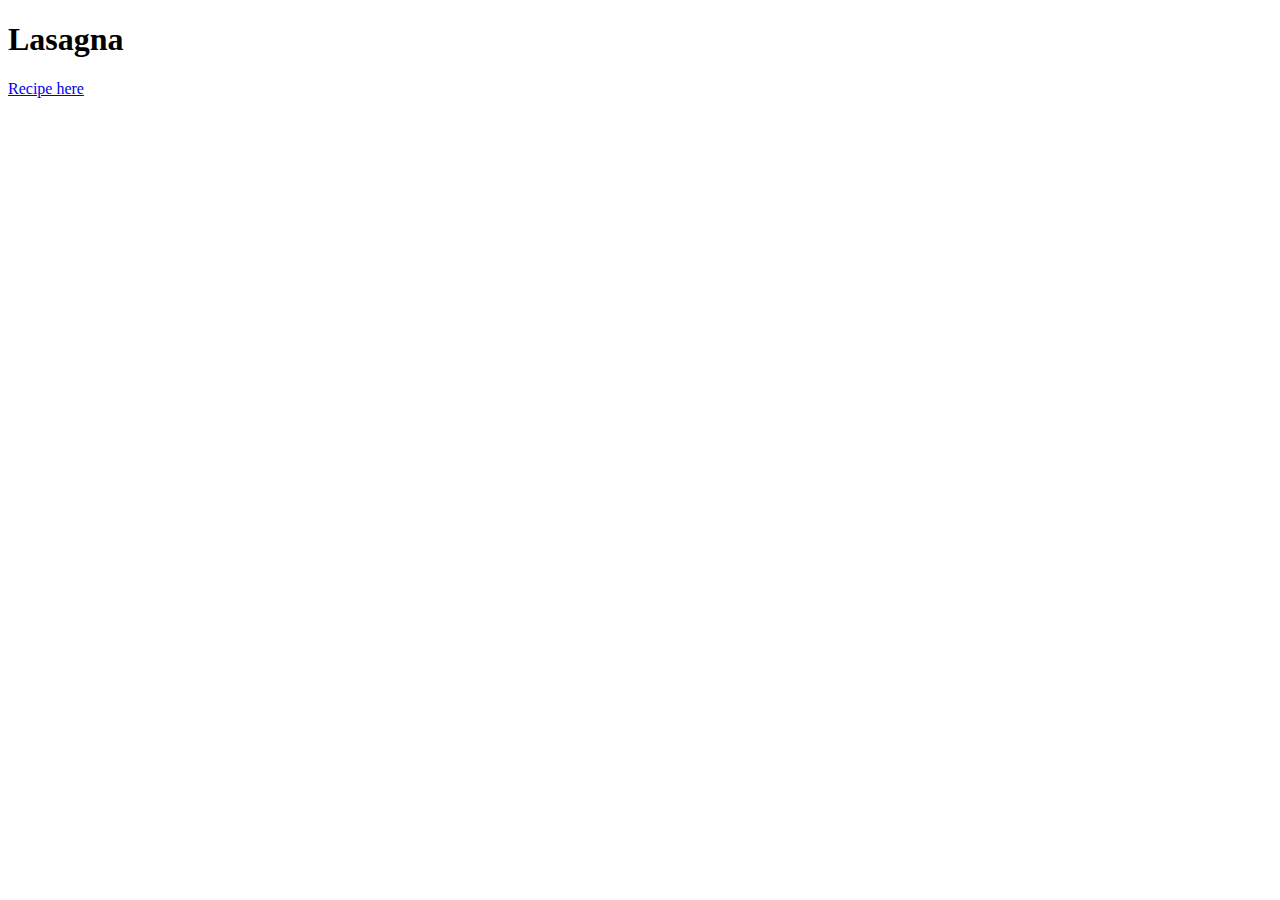
==== index.html @ 7524f375 "Fix link to lasagna.html and reorganise files" ====
<!DOCTYPE html>

<html lang="en">
    <head>
        <meta charset="UTF-8">
        <title>Odin-Recipes</title>
    </head>

    <body>
        
    <h1>Lasagna</h1>

    <a href="pages/lasagna.html">Recipe here</a>

    </body>

</html>
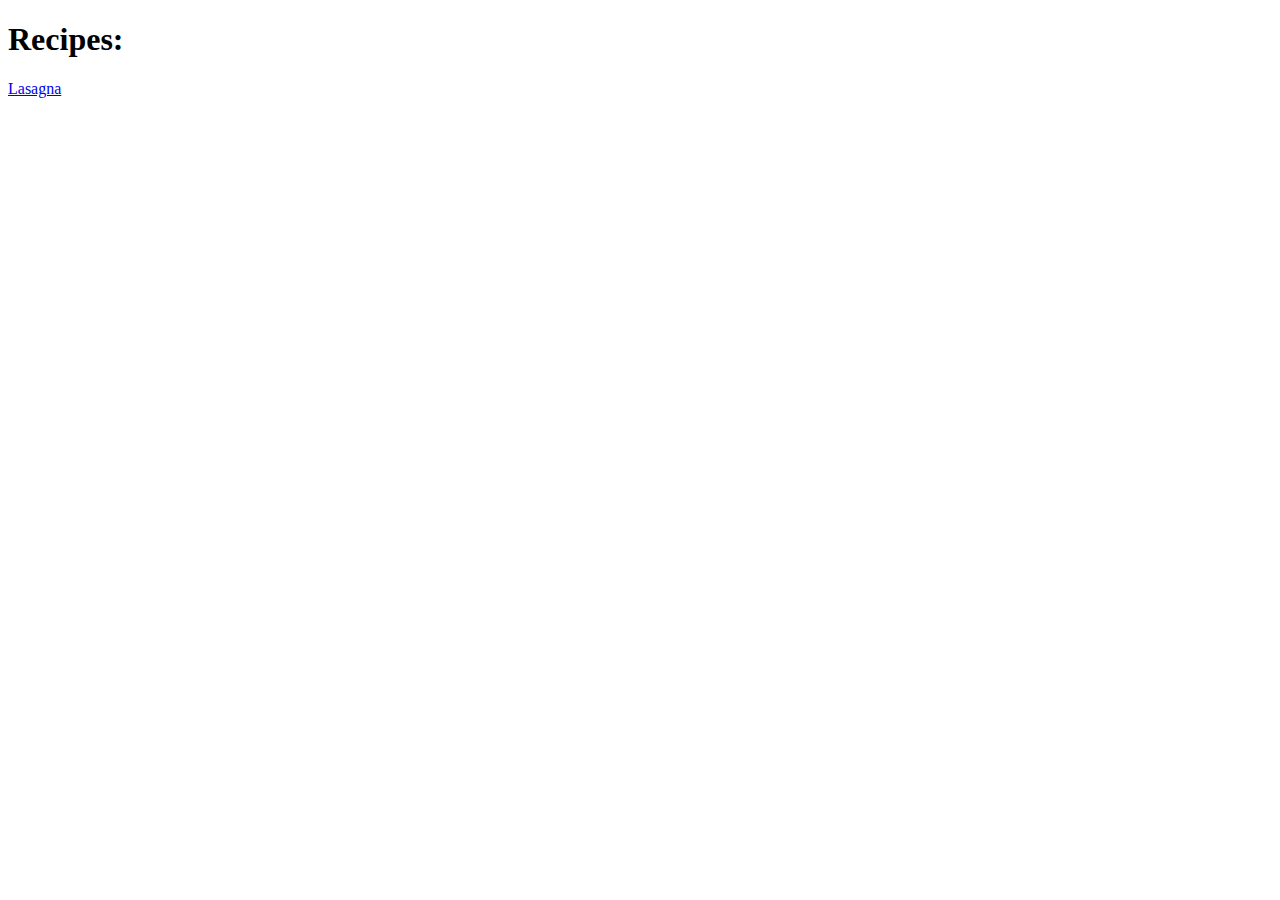
==== commit a5723d5d: "fix index.html location" ====
--- a/index.html
+++ b/index.html
@@ -7,10 +7,10 @@
     </head>
 
     <body>
-        
-    <h1>Lasagna</h1>
 
-    <a href="pages/lasagna.html">Recipe here</a>
+        <h1>Recipes:</h1>
+
+        <a href="pages/lasagna.html">Lasagna</a>
 
     </body>
 
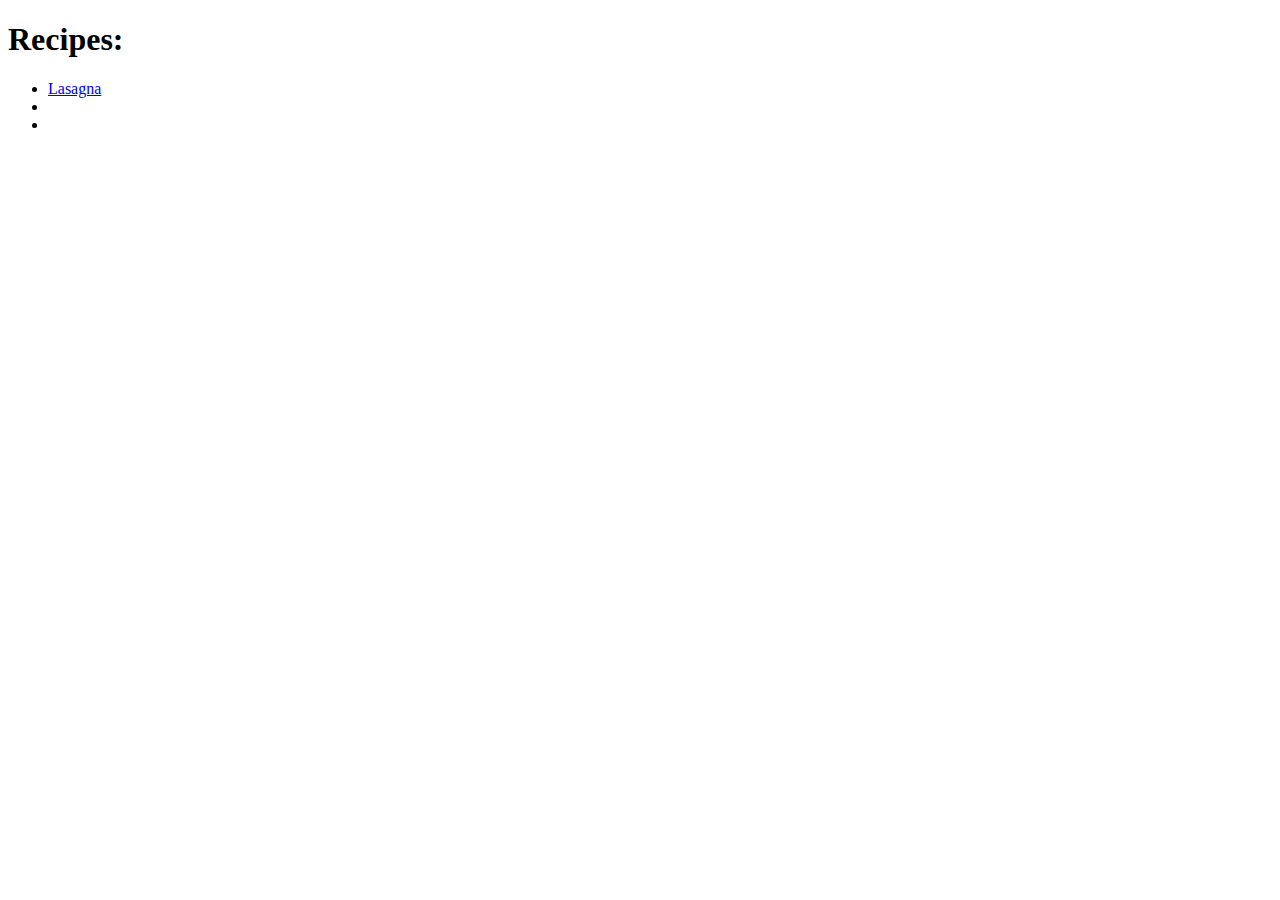
==== commit 0733b92d: "Move page links into unordered list" ====
--- a/index.html
+++ b/index.html
@@ -10,7 +10,11 @@
 
         <h1>Recipes:</h1>
 
-        <a href="pages/lasagna.html">Lasagna</a>
+        <ul>
+            <li><a href="pages/lasagna.html">Lasagna</a></li>
+            <li></li>
+            <li></li>
+        </ul>
 
     </body>
 
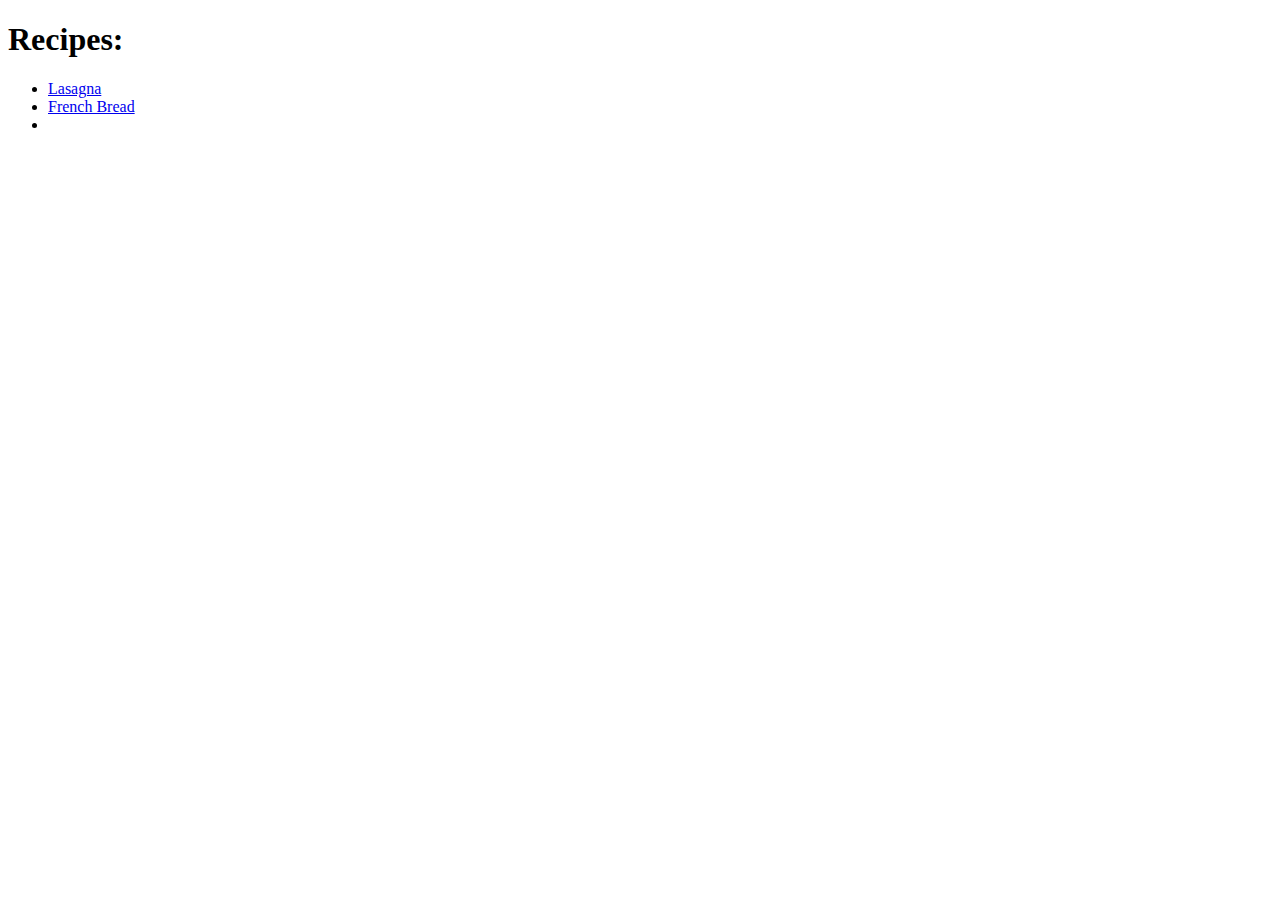
==== commit eab5facf: "Add french-bread.html link" ====
--- a/index.html
+++ b/index.html
@@ -12,7 +12,7 @@
 
         <ul>
             <li><a href="pages/lasagna.html">Lasagna</a></li>
-            <li></li>
+            <li><a href="pages/french-bread.html">French Bread</a></li>
             <li></li>
         </ul>
 
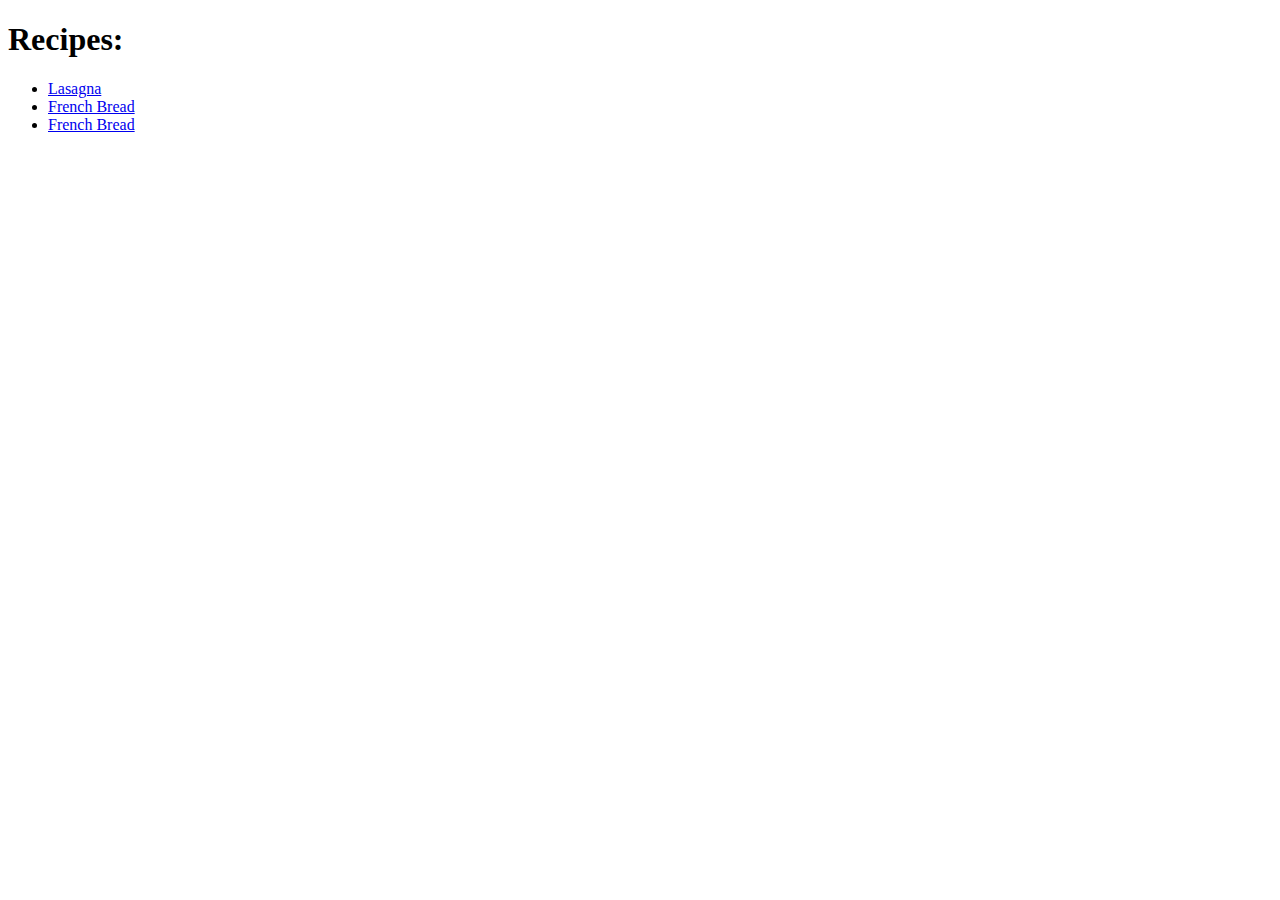
==== commit 2f78d8be: "Link eggs page to homepage" ====
--- a/index.html
+++ b/index.html
@@ -13,7 +13,7 @@
         <ul>
             <li><a href="pages/lasagna.html">Lasagna</a></li>
             <li><a href="pages/french-bread.html">French Bread</a></li>
-            <li></li>
+            <li><a href="pages/deviled-eggs.html">French Bread</a></li>
         </ul>
 
     </body>
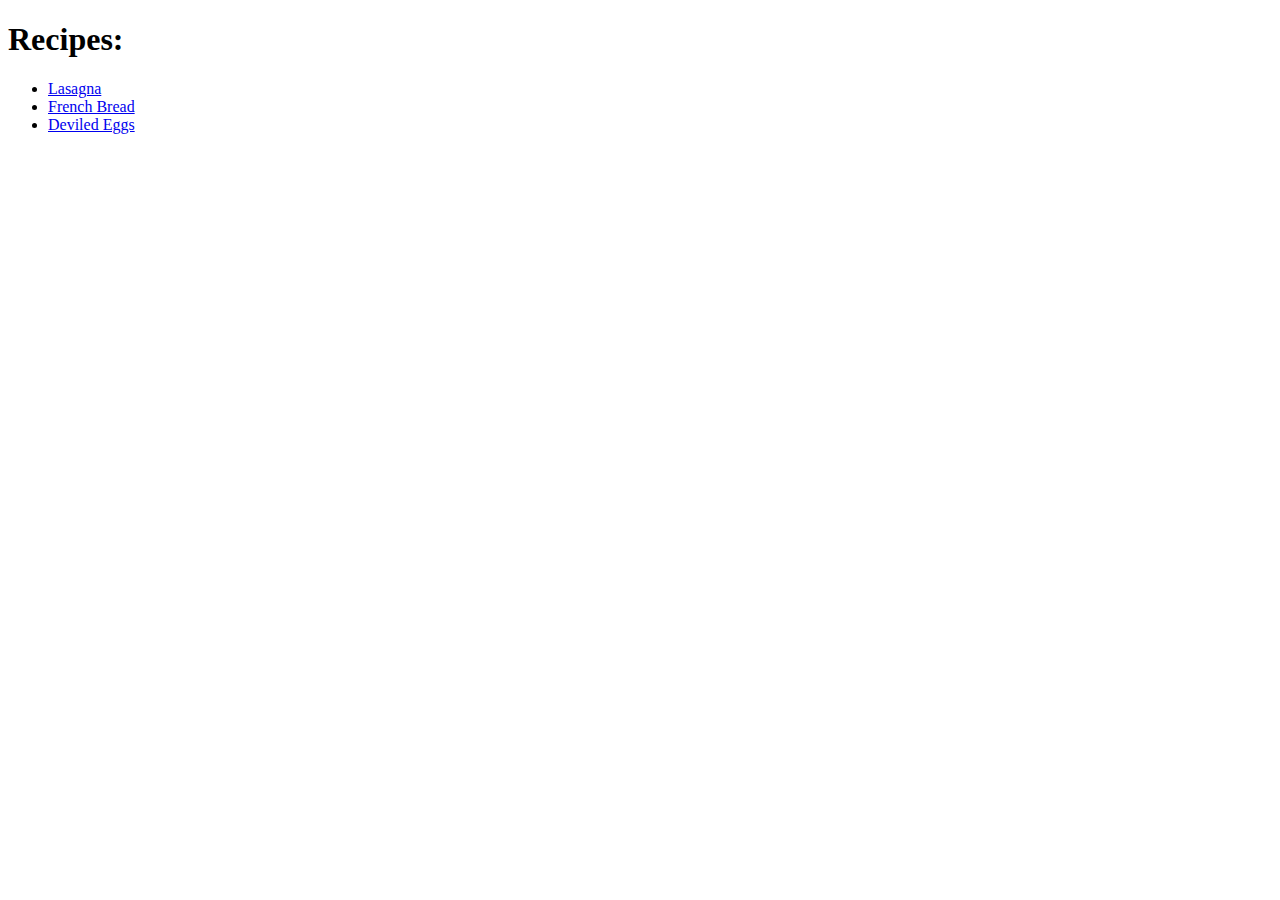
==== commit 50e51c6a: "Fix link to deviled eggs page" ====
--- a/index.html
+++ b/index.html
@@ -13,7 +13,7 @@
         <ul>
             <li><a href="pages/lasagna.html">Lasagna</a></li>
             <li><a href="pages/french-bread.html">French Bread</a></li>
-            <li><a href="pages/deviled-eggs.html">French Bread</a></li>
+            <li><a href="pages/deviled-eggs.html">Deviled Eggs</a></li>
         </ul>
 
     </body>
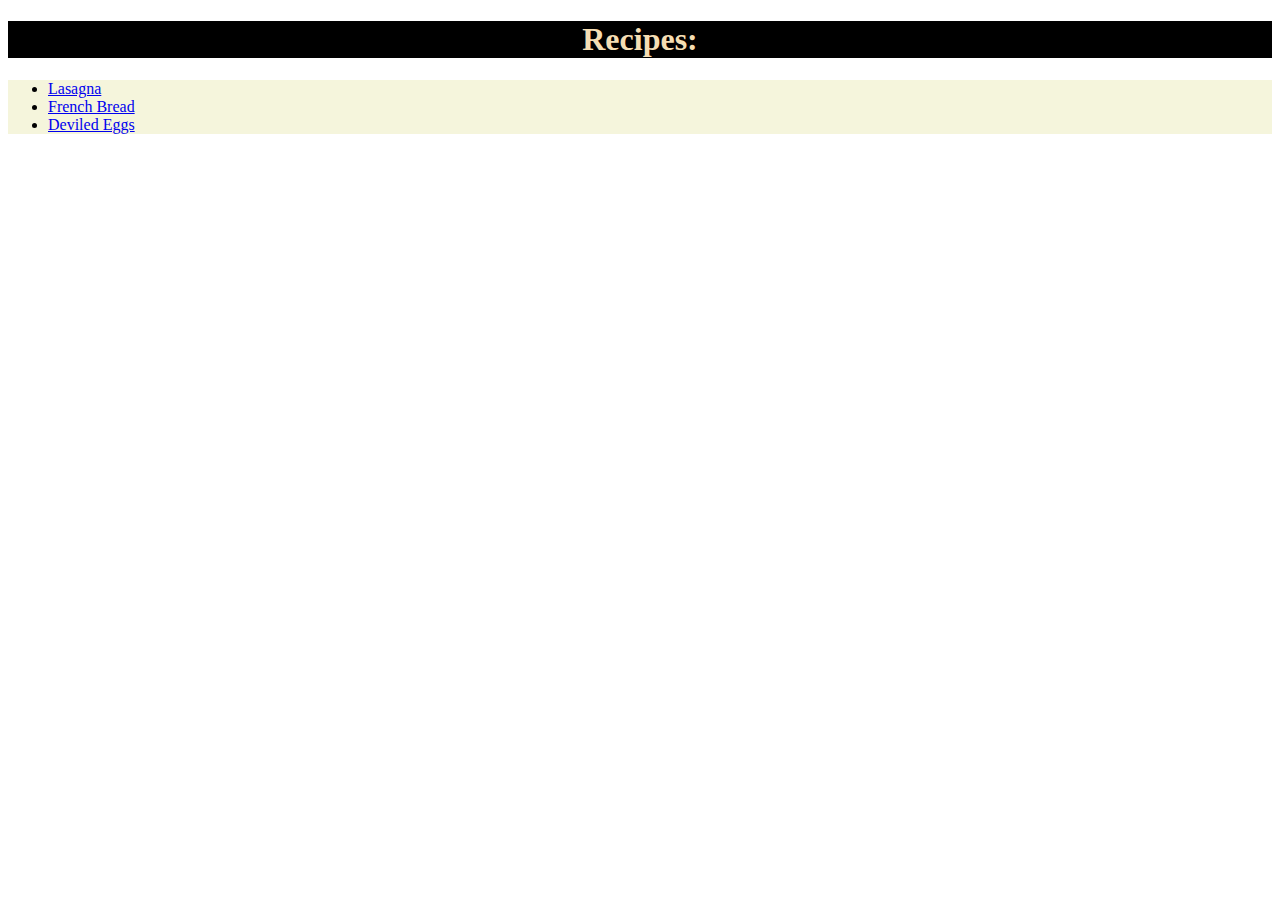
==== commit c671f7ea: "Link css file" ====
--- a/index.html
+++ b/index.html
@@ -4,6 +4,7 @@
     <head>
         <meta charset="UTF-8">
         <title>Odin-Recipes</title>
+        <link rel="stylesheet" href="style.css">
     </head>
 
     <body>
--- a/style.css
+++ b/style.css
@@ -0,0 +1,32 @@
+h1,
+h2,
+h3,
+h4,
+h5,
+h6 {
+    background-color: black;
+    color: wheat;
+    text-align: center;
+}
+
+p {
+    background-color: beige;
+    color: black;
+}
+
+ul {
+    background-color: beige;
+    color: black; 
+}
+
+ol {
+    background-color: beige;
+    color: black;
+}
+
+.center {
+    display: block;
+    margin-left: auto; 
+    margin-right: auto;
+    width: 25%;
+}
